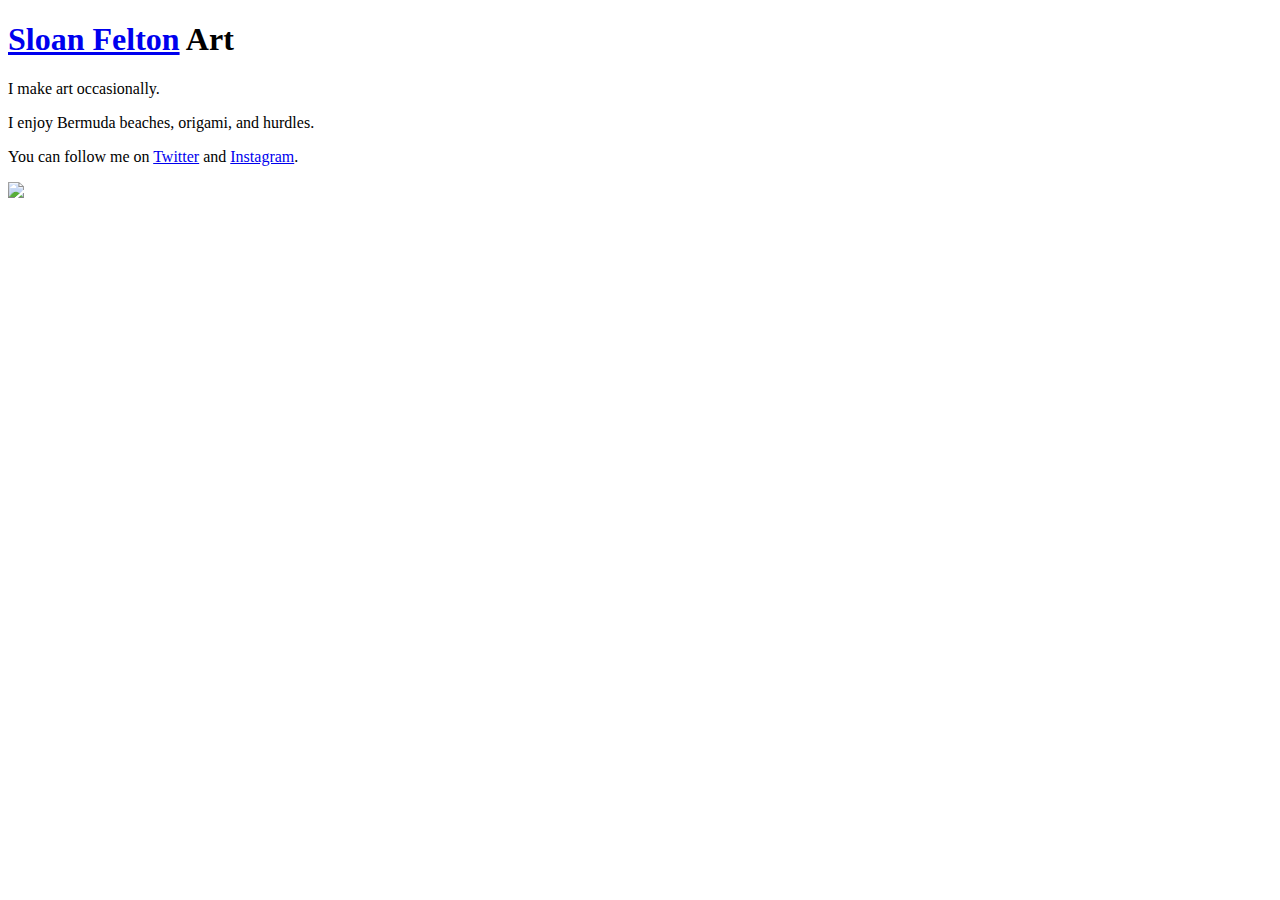
==== art/main.html @ 5e7d19a2 "Update main.html" ====
<!DOCTYPE html>
<html lang="en">
  <head>
    <meta charset="utf-8">
    <meta name="viewport" content="width=device-width,initial-scale=1">
    <meta property="og:title" content="Art">
    <meta property="og:type" content="website">
    <meta property="og:image" content="p/berm1.JPG?auto=format&amp;dpr=2&amp;fm=pjpg&amp;crop=faces&amp;fit=max&amp;w=1&amp;h=900">
    <title>Art</title>
    <link rel="stylesheet" type="text/css" href="https://sfelton56.github.io/orange/css/photography.css">
  </head>
<link href="[data-uri]" rel="icon" type="image/x-icon" />
 
<body>
    <div class="site-root" id="root">
      <div class="site-root" data-reactroot="" data-reactid="1" data-react-checksum="1259842088">
        <header class="site-header" data-reactid="2">
<h1 class="site-title" data-reactid="3"><a href="https://sfelton56.github.io/orange" data-reactid="4">Sloan Felton</a> Art</h1>
        </header>
<main class="site-content" data-reactid="6"><div class="pane pane--text" data-reactid="7">
<p>
I make art occasionally.
</p>
<p>
I enjoy Bermuda beaches, origami, and hurdles.
</p>
<p>You can follow me on
    <a href="https://twitter.com/sloanotlef">Twitter</a> and
    <a href="https://instagram.com/sloan_felton">Instagram</a>.</p></div>
<div id="00033" class="pane page--image" data-reactid="8"><span style="font-size:0;" data-reactid="9"></span>
    <div class="pane__image" style="min-width:calc((100vh - (9rem)) * 0.1);" data-reactid="10">
    <div role="presentation" class="image__img" data-reactid="11">
        <img class="is-loaded image__img" srcset="https://sfelton56.github.io/orange/photography/p/berm2.JPG?auto=format&amp;dpr=2&amp;fm=pjpg&amp;crop=faces&amp;fit=max&amp;w=1200&amp;h=800 2x, https://sfelton56.github.io/orange/photography/p/berm2.JPG?auto=format&amp;dpr=3&amp;fm=pjpg&amp;crop=faces&amp;fit=max&amp;w=1200&amp;h=800 3x" src="https://sfelton56.github.io/orange/photography/p/berm2.JPG?auto=format&amp;dpr=1&amp;fm=pjpg&amp;crop=faces&amp;fit=max&amp;w=1200&amp;h=800">
    </div></div></div>
  
<div id="00032" class="pane page--image" data-reactid="22">
  <span style="font-size:0;" data-reactid="23"></span>
  <div class="pane__image" style="min-width:calc((100vh - (9rem)) * .1);" data-reactid="24">
    <div role="presentation" class="image__img" data-reactid="25">

    </div></div></div>
  
<div id="00031" class="pane page--image" data-reactid="36">
  <span style="font-size:0;" data-reactid="37"></span>
  <div class="pane__image" style="min-width:calc((100vh - (9rem)) * .1);" data-reactid="38">
    <div role="presentation" class="image__img" data-reactid="39">

    </div></div></div>
  
<div id="00030" class="pane page--image" data-reactid="50">
  <span style="font-size:0;" data-reactid="51"></span>
  <div class="pane__image" style="min-width:calc((100vh - (9rem)) * .1);" data-reactid="52">
    <div role="presentation" class="image__img" data-reactid="53">
      
    </div></div></div>
  
<div id="00029" class="pane page--image" data-reactid="64">
    <span style="font-size:0;" data-reactid="65"></span>
    <div class="pane__image" style="min-width:calc((100vh - (9rem)) * .1);" data-reactid="66">
      <div role="presentation" class="image__img" data-reactid="67">
        
      </div></div></div>
<div id="00028" class="pane page--image" data-reactid="78">
    <span style="font-size:0;" data-reactid="79"></span>
    <div class="pane__image" style="min-width:calc((100vh - (9rem)) * .1);" data-reactid="80">
      <div role="presentation" class="image__img" data-reactid="81">
        
      </div></div></div>
  
<div id="00027" class="pane page--image" data-reactid="92">
    <span style="font-size:0;" data-reactid="93"></span>
    <div class="pane__image" style="min-width:calc((100vh - (9rem)) * .1);" data-reactid="94">
      <div role="presentation" class="image__img" data-reactid="95">
        
      </div></div></div>
  
<div id="00026" class="pane page--image" data-reactid="106">
    <span style="font-size:0;" data-reactid="107"></span>
    <div class="pane__image" style="min-width:calc((100vh - (9rem)) * .1);" data-reactid="108">
      <div role="presentation" class="image__img" data-reactid="109">
        
      </div></div></div>
  
<div id="00025" class="pane page--image" data-reactid="120">
    <span style="font-size:0;" data-reactid="121"></span>
    <div class="pane__image" style="min-width:calc((100vh - (9rem)) * .1);" data-reactid="122">
      <div role="presentation" class="image__img" data-reactid="123">
        
      </div></div></div>
  
<div id="00024" class="pane page--image" data-reactid="134">
    <span style="font-size:0;" data-reactid="135"></span>
    <div class="pane__image" style="min-width:calc((100vh - (9rem)) * .1);" data-reactid="136">
      <div role="presentation" class="image__img" data-reactid="137">
        
      </div></div></div>
  
<div id="00023" class="pane page--image" data-reactid="148">
    <span style="font-size:0;" data-reactid="149"></span>
    <div class="pane__image" style="min-width:calc((100vh - (9rem)) * .1);" data-reactid="150">
      <div role="presentation" class="image__img" data-reactid="151">
               
      </div></div></div>
  
<div id="00022" class="pane page--image" data-reactid="162">
    <span style="font-size:0;" data-reactid="163"></span>
    <div class="pane__image" style="min-width:calc((100vh - (9rem)) * .1);" data-reactid="164">
      <div role="presentation" class="image__img" data-reactid="165">
        
        </div></div></div>
  
<script LANGUAGE="JavaScript">
var message="Function Disabled!";

function clickIE() {if (document.all) {alert(message);return false;}}
function clickNS(e) {if 
(document.layers||(document.getElementById&&!document.all)) {
if (e.which==2||e.which==3) {alert(message);return false;}}}
if (document.layers) 
{document.captureEvents(Event.MOUSEDOWN);document.onmousedown=clickNS;}
else{document.onmouseup=clickNS;document.oncontextmenu=clickIE;}

document.oncontextmenu=new Function("return false")
</script>
  
</body>
</html>
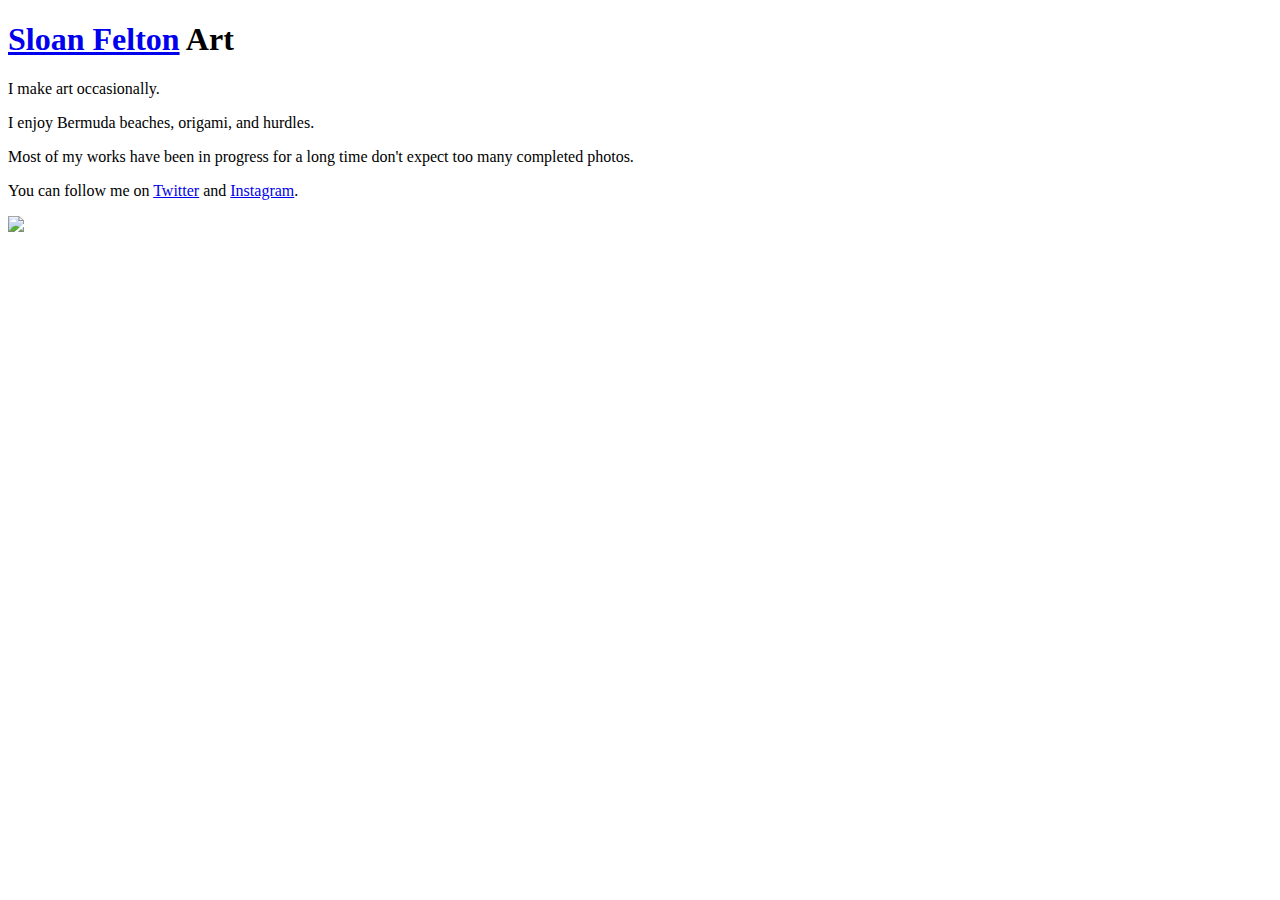
==== commit 00ff8042: "Update main.html" ====
--- a/art/main.html
+++ b/art/main.html
@@ -13,105 +13,28 @@
  
 <body>
     <div class="site-root" id="root">
-      <div class="site-root" data-reactroot="" data-reactid="1" data-react-checksum="1259842088">
-        <header class="site-header" data-reactid="2">
-<h1 class="site-title" data-reactid="3"><a href="https://sfelton56.github.io/orange" data-reactid="4">Sloan Felton</a> Art</h1>
+      <div class="site-root">
+        <header class="site-header">
+<h1 class="site-title"><a href="https://sfelton56.github.io/orange">Sloan Felton</a> Art</h1>
         </header>
-<main class="site-content" data-reactid="6"><div class="pane pane--text" data-reactid="7">
+<main class="site-content"><div class="pane pane--text">
 <p>
 I make art occasionally.
 </p>
-<p>
-I enjoy Bermuda beaches, origami, and hurdles.
-</p>
+<p>I enjoy Bermuda beaches, origami, and hurdles.</p>
+<p>Most of my works have been in progress for a long time don't expect too many completed photos.</p>
 <p>You can follow me on
     <a href="https://twitter.com/sloanotlef">Twitter</a> and
     <a href="https://instagram.com/sloan_felton">Instagram</a>.</p></div>
-<div id="00033" class="pane page--image" data-reactid="8"><span style="font-size:0;" data-reactid="9"></span>
-    <div class="pane__image" style="min-width:calc((100vh - (9rem)) * 0.1);" data-reactid="10">
-    <div role="presentation" class="image__img" data-reactid="11">
-        <img class="is-loaded image__img" srcset="https://sfelton56.github.io/orange/photography/p/berm2.JPG?auto=format&amp;dpr=2&amp;fm=pjpg&amp;crop=faces&amp;fit=max&amp;w=1200&amp;h=800 2x, https://sfelton56.github.io/orange/photography/p/berm2.JPG?auto=format&amp;dpr=3&amp;fm=pjpg&amp;crop=faces&amp;fit=max&amp;w=1200&amp;h=800 3x" src="https://sfelton56.github.io/orange/photography/p/berm2.JPG?auto=format&amp;dpr=1&amp;fm=pjpg&amp;crop=faces&amp;fit=max&amp;w=1200&amp;h=800">
-    </div></div></div>
   
-<div id="00032" class="pane page--image" data-reactid="22">
-  <span style="font-size:0;" data-reactid="23"></span>
-  <div class="pane__image" style="min-width:calc((100vh - (9rem)) * .1);" data-reactid="24">
-    <div role="presentation" class="image__img" data-reactid="25">
+<div id="00001" class="pane page--image">
+  <span style="font-size:0;"></span>
+  <div class="pane__image" style="min-width:calc((100vh - (9rem)) * 0.69420);">
+    <div role="presentation" class="image__img">
+        <img class="is-loaded image__img" srcset="p/berm2.JPG?auto=format&amp;dpr=2&amp;fm=pjpg&amp;crop=faces&amp;fit=max&amp;w=1200&amp;h=800 2x, p/berm2.JPG?auto=format&amp;dpr=3&amp;fm=pjpg&amp;crop=faces&amp;fit=max&amp;w=1200&amp;h=800 3x" src="p/berm2.JPG?auto=format&amp;dpr=1&amp;fm=pjpg&amp;crop=faces&amp;fit=max&amp;w=1200&amp;h=800">
+    </div></div></div>  
 
-    </div></div></div>
-  
-<div id="00031" class="pane page--image" data-reactid="36">
-  <span style="font-size:0;" data-reactid="37"></span>
-  <div class="pane__image" style="min-width:calc((100vh - (9rem)) * .1);" data-reactid="38">
-    <div role="presentation" class="image__img" data-reactid="39">
-
-    </div></div></div>
-  
-<div id="00030" class="pane page--image" data-reactid="50">
-  <span style="font-size:0;" data-reactid="51"></span>
-  <div class="pane__image" style="min-width:calc((100vh - (9rem)) * .1);" data-reactid="52">
-    <div role="presentation" class="image__img" data-reactid="53">
-      
-    </div></div></div>
-  
-<div id="00029" class="pane page--image" data-reactid="64">
-    <span style="font-size:0;" data-reactid="65"></span>
-    <div class="pane__image" style="min-width:calc((100vh - (9rem)) * .1);" data-reactid="66">
-      <div role="presentation" class="image__img" data-reactid="67">
-        
-      </div></div></div>
-<div id="00028" class="pane page--image" data-reactid="78">
-    <span style="font-size:0;" data-reactid="79"></span>
-    <div class="pane__image" style="min-width:calc((100vh - (9rem)) * .1);" data-reactid="80">
-      <div role="presentation" class="image__img" data-reactid="81">
-        
-      </div></div></div>
-  
-<div id="00027" class="pane page--image" data-reactid="92">
-    <span style="font-size:0;" data-reactid="93"></span>
-    <div class="pane__image" style="min-width:calc((100vh - (9rem)) * .1);" data-reactid="94">
-      <div role="presentation" class="image__img" data-reactid="95">
-        
-      </div></div></div>
-  
-<div id="00026" class="pane page--image" data-reactid="106">
-    <span style="font-size:0;" data-reactid="107"></span>
-    <div class="pane__image" style="min-width:calc((100vh - (9rem)) * .1);" data-reactid="108">
-      <div role="presentation" class="image__img" data-reactid="109">
-        
-      </div></div></div>
-  
-<div id="00025" class="pane page--image" data-reactid="120">
-    <span style="font-size:0;" data-reactid="121"></span>
-    <div class="pane__image" style="min-width:calc((100vh - (9rem)) * .1);" data-reactid="122">
-      <div role="presentation" class="image__img" data-reactid="123">
-        
-      </div></div></div>
-  
-<div id="00024" class="pane page--image" data-reactid="134">
-    <span style="font-size:0;" data-reactid="135"></span>
-    <div class="pane__image" style="min-width:calc((100vh - (9rem)) * .1);" data-reactid="136">
-      <div role="presentation" class="image__img" data-reactid="137">
-        
-      </div></div></div>
-  
-<div id="00023" class="pane page--image" data-reactid="148">
-    <span style="font-size:0;" data-reactid="149"></span>
-    <div class="pane__image" style="min-width:calc((100vh - (9rem)) * .1);" data-reactid="150">
-      <div role="presentation" class="image__img" data-reactid="151">
-               
-      </div></div></div>
-  
-<div id="00022" class="pane page--image" data-reactid="162">
-    <span style="font-size:0;" data-reactid="163"></span>
-    <div class="pane__image" style="min-width:calc((100vh - (9rem)) * .1);" data-reactid="164">
-      <div role="presentation" class="image__img" data-reactid="165">
-        
-        </div></div></div>
-  
 <script LANGUAGE="JavaScript">
-var message="Function Disabled!";
-
 function clickIE() {if (document.all) {alert(message);return false;}}
 function clickNS(e) {if 
 (document.layers||(document.getElementById&&!document.all)) {
@@ -119,9 +42,8 @@
 if (document.layers) 
 {document.captureEvents(Event.MOUSEDOWN);document.onmousedown=clickNS;}
 else{document.onmouseup=clickNS;document.oncontextmenu=clickIE;}
-
 document.oncontextmenu=new Function("return false")
 </script>
   
-</body>
+  </body>
 </html>
